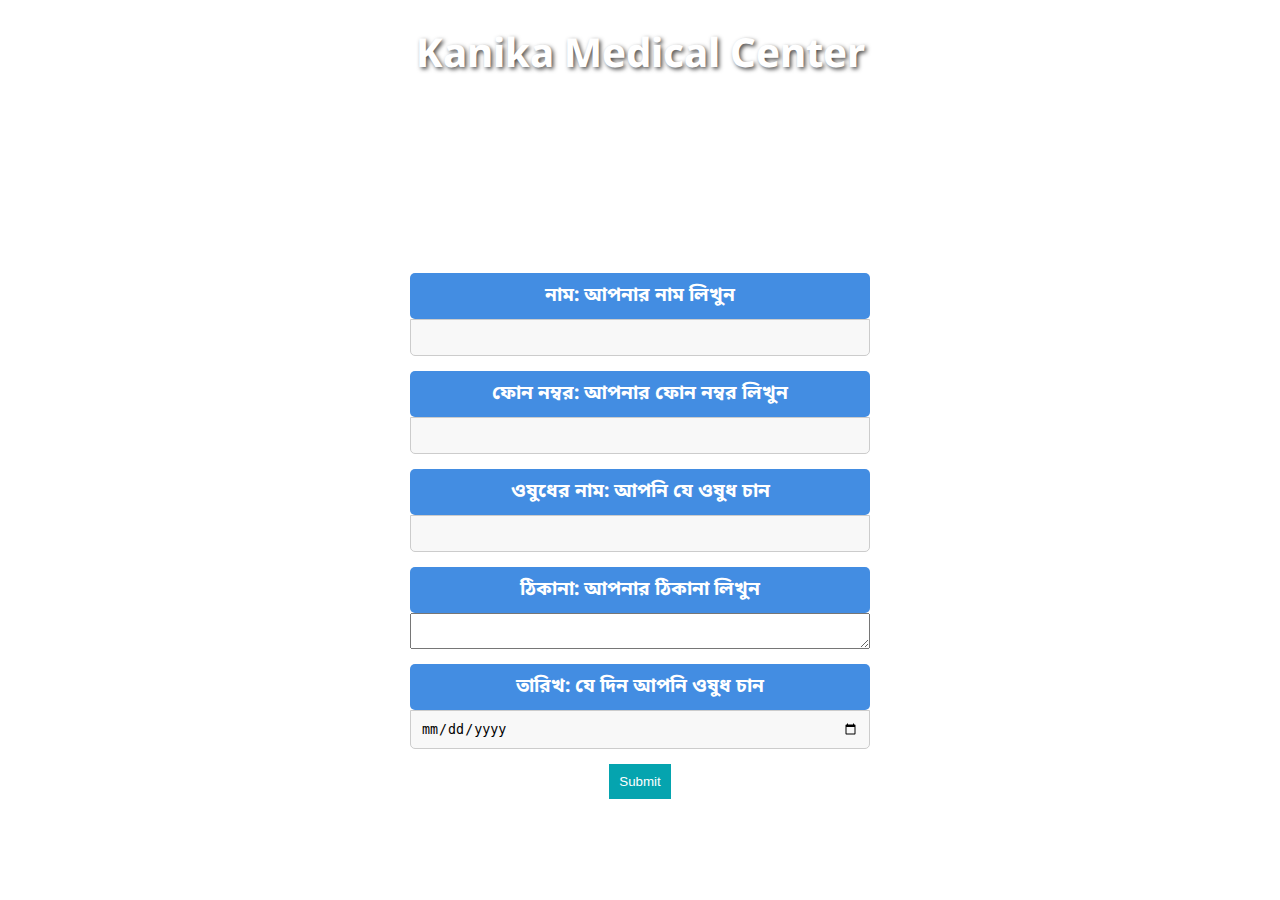
==== index.html @ 68626a71 "Update Data.html to index.html" ====
<!DOCTYPE html>
<html lang="en">
<head>
    <meta charset="UTF-8">
    <meta name="viewport" content="width=device-width, initial-scale=1.0">
    <title>Kanika Medical Center</title>
    <link href="https://fonts.googleapis.com/css2?family=Noto+Sans+Bengali&display=swap" rel="stylesheet"> <!-- Include font -->
    <link rel="stylesheet" href="Data.css"> <!-- Link to the external CSS file -->
    <link rel="icon" href="download.png" type="image/png">
</head>
<body>
    <h1>Kanika Medical Center</h1>
    <h2>আপনার ঔষধ অর্ডার করুন</h2>
    <h3><span class="plus-symbol">+</span></h3>
    <div class="container">
        <form id="userForm">
            <!-- Name Field -->
            <div class="input-group">
                <label for="name" style="font-size: larger;">নাম: আপনার নাম লিখুন</label>
                <input type="text" id="name" name="name" required>
            </div>

            <!-- Phone Number Field -->
            <div class="input-group">
                <label for="phone"style="font-size: larger;">ফোন নম্বর: আপনার ফোন নম্বর লিখুন</label>
                <input type="text" id="phone" name="phone" required>
            </div>

            <!-- Medicine Name Field -->
            <div class="input-group">
                <label for="medicine" style="font-size: larger;">ওষুধের নাম: আপনি যে ওষুধ চান</label>
                <input type="text" id="medicine" name="medicine" required>
            </div>

            <!-- Address Field -->
            <div class="input-group">
                <label for="address"style="font-size: larger;">ঠিকানা: আপনার ঠিকানা লিখুন</label>
                <textarea id="address" name="address" required></textarea>
            </div>

            <!-- Date Field -->
            <div class="input-group">
                <label for="date"style="font-size: larger;">তারিখ: যে দিন আপনি ওষুধ চান</label>
                <input type="date" id="date" name="date" required>
            </div>

            <input type="submit" value="Submit">
        </form>
    </div>

    <script src="Data.js" defer></script> <!-- Link to external JS file -->
</body>
</html>
---- Data.css ----
body {
    margin: 0;
    height: 100vh;
    font-family: 'Noto Sans Bengali', sans-serif;
    background-image: url('medicine-blue-background-flat-lay-copy.jpg');
    background-size: cover;
    background-position: center;
    background-repeat: no-repeat;
    display: flex;
    justify-content: flex-start;
    align-items: center;
    flex-direction: column;
    padding: 20px;
    box-sizing: border-box;
}

.container {
    text-align: center;
    width: 100%;
    max-width: 500px;
    background-color: transparent;
    padding: 20px;
    border-radius: 10px;
    border-color: transparent;
    margin-bottom: 200px;
}

h1 {
    color: white;
    text-shadow: 2px 2px 4px rgba(0, 0, 0, 0.7);
    margin: 0;
    padding: 10px 0;
    font-size: 2.5rem;
    position: absolute;
    top: 20px;
    left: 50%;
    transform: translateX(-50%);
}

h2 {
    color: white;
    margin-top: 70px;
    font-size: 1.5rem;
    text-shadow: black;
}
h3 {
    margin-bottom: 40px;
}

.plus-symbol {
    font-size: 1.5rem;
    color: white; /* Changed to white */
    animation: blink 1s infinite;
}

@keyframes blink {
    0% {
        opacity: 0;
    }
    50% {
        opacity: 1;
    }
    100% {
        opacity: 0;
    }
}

form {
    background-color: transparent;
    padding: 20px;
    border-radius: 10px;
    box-sizing: border-box;
}

.input-group {
    display: flex;
    flex-direction: column;
    margin-bottom: 15px;
}

label {
    font-weight: bold;
    color: white;
    background-color: rgb(67, 141, 226);
    padding: 10px;
    border-radius: 5px;
    position: relative;
    display: flex;
    justify-content: center;
    align-items: center;
}

/* h1 .plus-symbol {
    font-size: 2.5rem;
    color: white; /* Changed to white */
    /* position: absolute;
    animation: blink 1s infinite;
} */
/* h1 .plus-left {
    left: -50px;
    top:30px;
}

h1 .plus-right {
    right: -45px;
    top:30px; */
/* } */

input[type="text"], input[type="date"], input[type="file"] {
    padding: 10px;
    border: 1px solid #ccc;
    border-radius: 0 0 5px 5px;
    background-color: #f8f8f8;
}

input[type="submit"] {
    background-color: #05a4af;
    color: white;
    border: none;
    cursor: pointer;
    padding: 10px;
}

input[type="submit"]:hover {
    background-color: #0a4c79;
}

@media (max-width: 600px) {
    h1 {
        font-size: 1.8rem;
        top: 10px;
    }

    h2 {
        font-size: 1.2rem;
        margin-top: 5px;
    }

    .container {
        padding: 15px;
    }
}
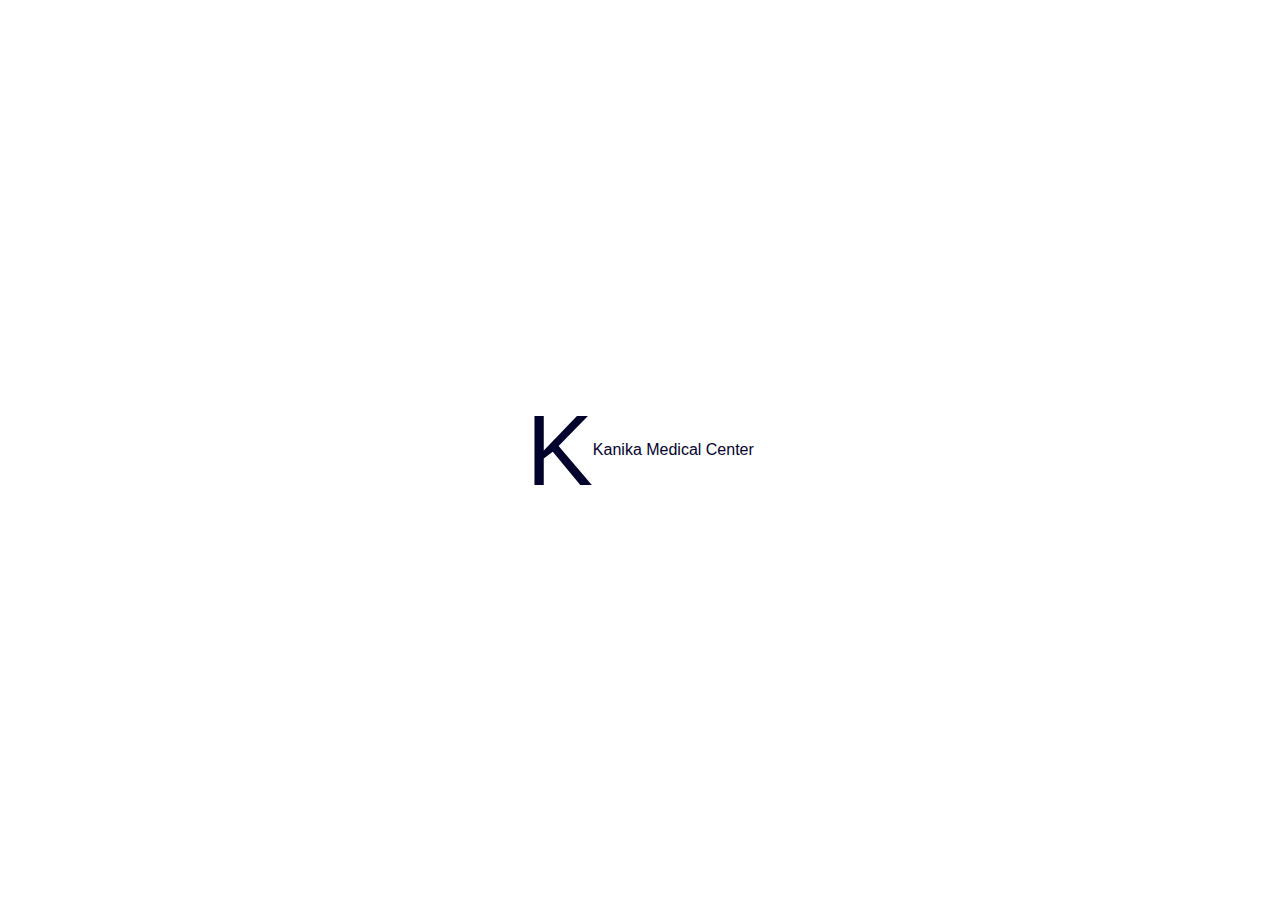
==== commit c2770e38: "Update index.html" ====
--- a/index.html
+++ b/index.html
@@ -4,50 +4,45 @@
     <meta charset="UTF-8">
     <meta name="viewport" content="width=device-width, initial-scale=1.0">
     <title>Kanika Medical Center</title>
-    <link href="https://fonts.googleapis.com/css2?family=Noto+Sans+Bengali&display=swap" rel="stylesheet"> <!-- Include font -->
-    <link rel="stylesheet" href="Data.css"> <!-- Link to the external CSS file -->
     <link rel="icon" href="download.png" type="image/png">
+    <style>
+        body, html {
+            height: 100%;
+            margin: 0;
+            display: flex;
+            justify-content: center;
+            align-items: center;
+            background-color: white; /* Blue background */
+            overflow: hidden;
+            font-family: Arial, sans-serif;
+        }
+
+        #loadingText {
+            font-size: 100px;
+            color: rgb(2, 2, 44);
+            animation: blink 4s ;
+        }
+
+        @keyframes blink {
+            0% {
+        opacity: 0;
+    }
+    50% {
+        opacity: 1;
+    }
+    100% {
+        opacity: 1;
+    }
+}
+    </style>
 </head>
 <body>
-    <h1>Kanika Medical Center</h1>
-    <h2>আপনার ঔষধ অর্ডার করুন</h2>
-    <h3><span class="plus-symbol">+</span></h3>
-    <div class="container">
-        <form id="userForm">
-            <!-- Name Field -->
-            <div class="input-group">
-                <label for="name" style="font-size: larger;">নাম: আপনার নাম লিখুন</label>
-                <input type="text" id="name" name="name" required>
-            </div>
-
-            <!-- Phone Number Field -->
-            <div class="input-group">
-                <label for="phone"style="font-size: larger;">ফোন নম্বর: আপনার ফোন নম্বর লিখুন</label>
-                <input type="text" id="phone" name="phone" required>
-            </div>
-
-            <!-- Medicine Name Field -->
-            <div class="input-group">
-                <label for="medicine" style="font-size: larger;">ওষুধের নাম: আপনি যে ওষুধ চান</label>
-                <input type="text" id="medicine" name="medicine" required>
-            </div>
-
-            <!-- Address Field -->
-            <div class="input-group">
-                <label for="address"style="font-size: larger;">ঠিকানা: আপনার ঠিকানা লিখুন</label>
-                <textarea id="address" name="address" required></textarea>
-            </div>
-
-            <!-- Date Field -->
-            <div class="input-group">
-                <label for="date"style="font-size: larger;">তারিখ: যে দিন আপনি ওষুধ চান</label>
-                <input type="date" id="date" name="date" required>
-            </div>
-
-            <input type="submit" value="Submit">
-        </form>
-    </div>
-
-    <script src="Data.js" defer></script> <!-- Link to external JS file -->
+    <div id="loadingText"><p>K</p></div>
+    <div id="loadingText" style="font-size: medium; text-align: center;"><p1>Kanika Medical Center</p1></div>
+    <script>
+        setTimeout(function() {
+            window.location.href = "Data.html";
+        }, 5000);
+    </script>
 </body>
 </html>
